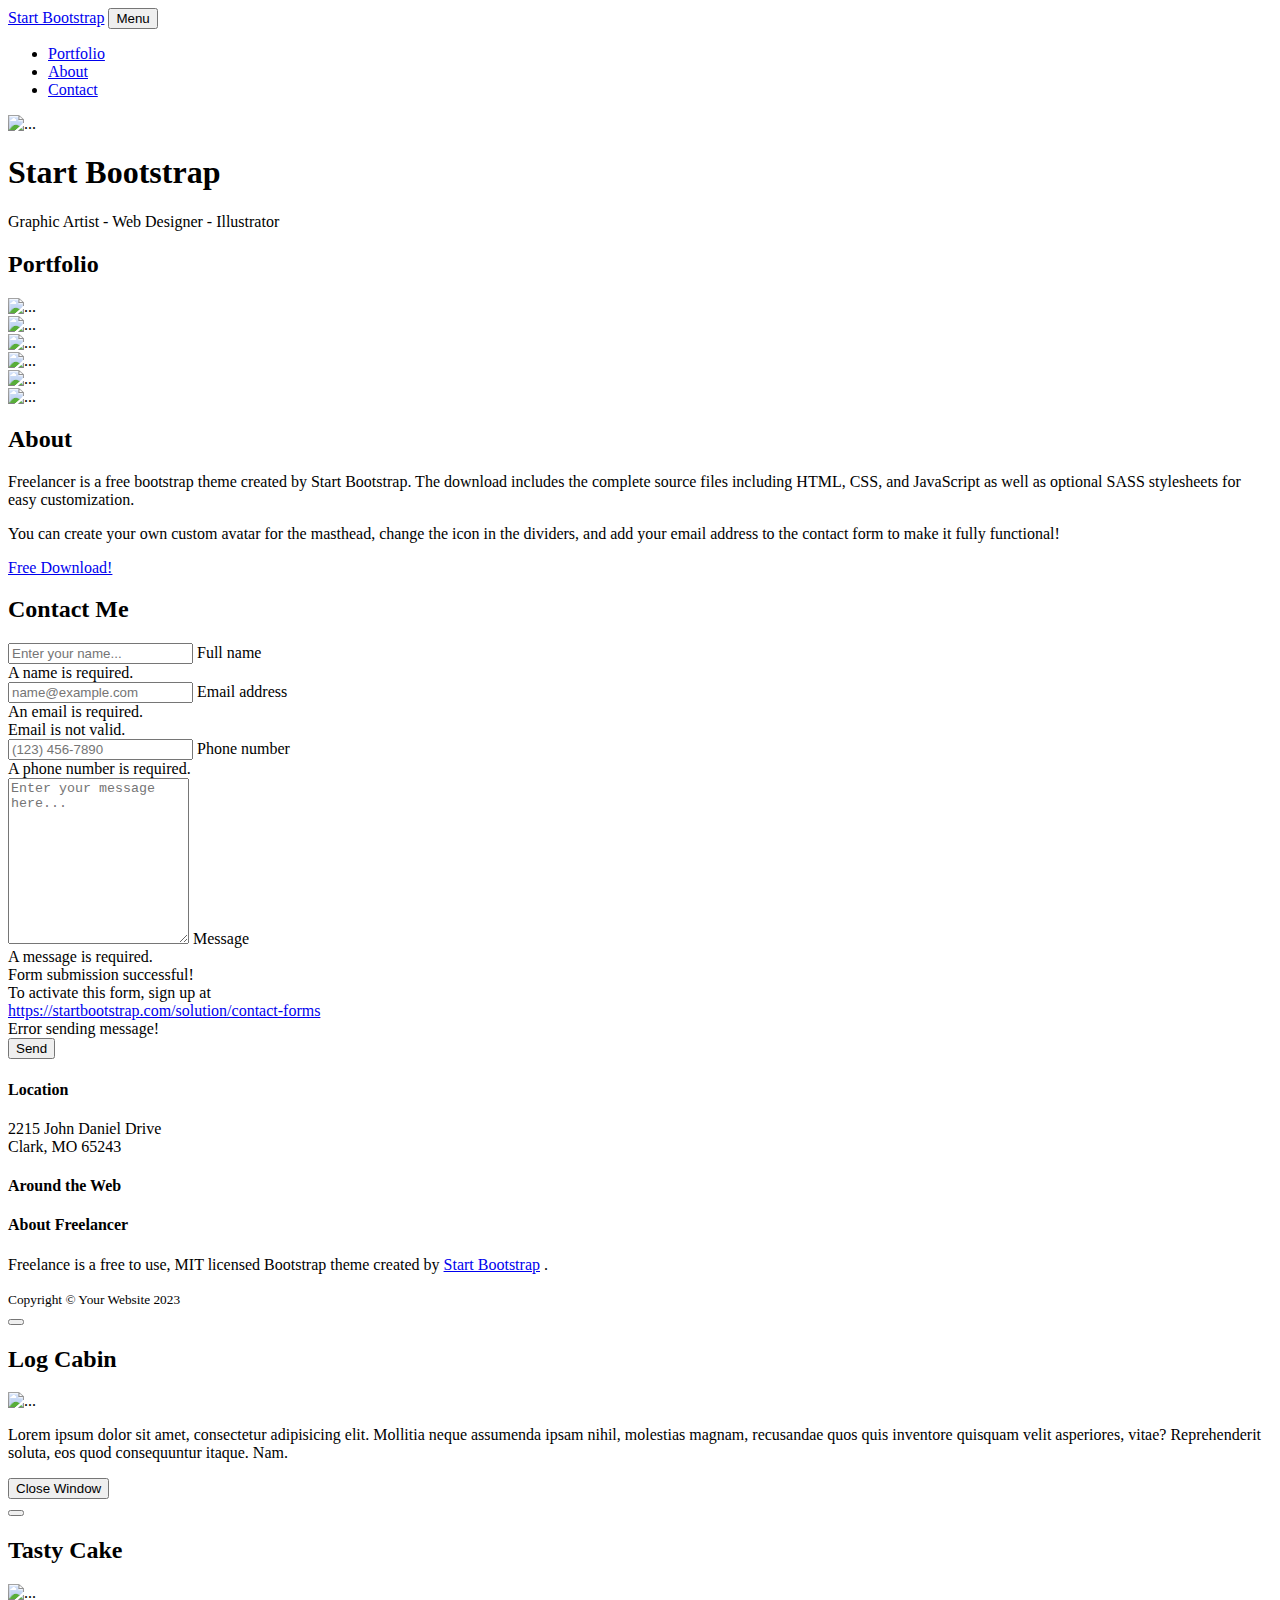
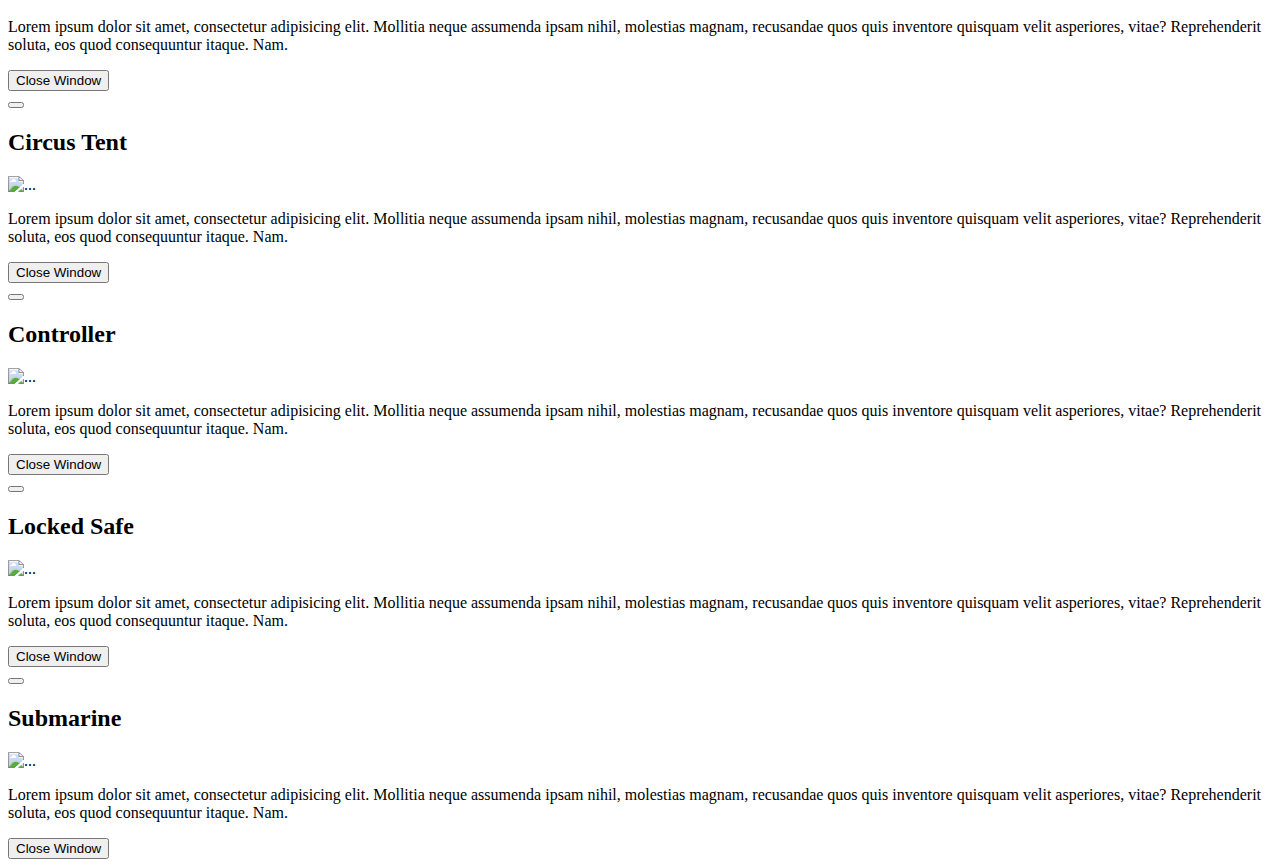
==== index.html @ 7497a69f "Add project files." ====
<!DOCTYPE html>
<html lang="en">
    <head>
        <meta charset="utf-8" />
        <meta name="viewport" content="width=device-width, initial-scale=1, shrink-to-fit=no" />
        <meta name="description" content="" />
        <meta name="author" content="" />
        <title>Freelancer - Start Bootstrap Theme</title>
        <!-- Favicon-->
        <link rel="icon" type="image/x-icon" href="assets/favicon.ico" />
        <!-- Font Awesome icons (free version)-->
        <script src="https://use.fontawesome.com/releases/v6.3.0/js/all.js" crossorigin="anonymous"></script>
        <!-- Google fonts-->
        <link href="https://fonts.googleapis.com/css?family=Montserrat:400,700" rel="stylesheet" type="text/css" />
        <link href="https://fonts.googleapis.com/css?family=Lato:400,700,400italic,700italic" rel="stylesheet" type="text/css" />
        <!-- Core theme CSS (includes Bootstrap)-->
        <link href="css/styles.css" rel="stylesheet" />
    </head>
    <body id="page-top">
        <!-- Navigation-->
        <nav class="navbar navbar-expand-lg bg-secondary text-uppercase fixed-top" id="mainNav">
            <div class="container">
                <a class="navbar-brand" href="#page-top">Start Bootstrap</a>
                <button class="navbar-toggler text-uppercase font-weight-bold bg-primary text-white rounded" type="button" data-bs-toggle="collapse" data-bs-target="#navbarResponsive" aria-controls="navbarResponsive" aria-expanded="false" aria-label="Toggle navigation">
                    Menu
                    <i class="fas fa-bars"></i>
                </button>
                <div class="collapse navbar-collapse" id="navbarResponsive">
                    <ul class="navbar-nav ms-auto">
                        <li class="nav-item mx-0 mx-lg-1"><a class="nav-link py-3 px-0 px-lg-3 rounded" href="#portfolio">Portfolio</a></li>
                        <li class="nav-item mx-0 mx-lg-1"><a class="nav-link py-3 px-0 px-lg-3 rounded" href="#about">About</a></li>
                        <li class="nav-item mx-0 mx-lg-1"><a class="nav-link py-3 px-0 px-lg-3 rounded" href="#contact">Contact</a></li>
                    </ul>
                </div>
            </div>
        </nav>
        <!-- Masthead-->
        <header class="masthead bg-primary text-white text-center">
            <div class="container d-flex align-items-center flex-column">
                <!-- Masthead Avatar Image-->
                <img class="masthead-avatar mb-5" src="assets/img/avataaars.svg" alt="..." />
                <!-- Masthead Heading-->
                <h1 class="masthead-heading text-uppercase mb-0">Start Bootstrap</h1>
                <!-- Icon Divider-->
                <div class="divider-custom divider-light">
                    <div class="divider-custom-line"></div>
                    <div class="divider-custom-icon"><i class="fas fa-star"></i></div>
                    <div class="divider-custom-line"></div>
                </div>
                <!-- Masthead Subheading-->
                <p class="masthead-subheading font-weight-light mb-0">Graphic Artist - Web Designer - Illustrator</p>
            </div>
        </header>
        <!-- Portfolio Section-->
        <section class="page-section portfolio" id="portfolio">
            <div class="container">
                <!-- Portfolio Section Heading-->
                <h2 class="page-section-heading text-center text-uppercase text-secondary mb-0">Portfolio</h2>
                <!-- Icon Divider-->
                <div class="divider-custom">
                    <div class="divider-custom-line"></div>
                    <div class="divider-custom-icon"><i class="fas fa-star"></i></div>
                    <div class="divider-custom-line"></div>
                </div>
                <!-- Portfolio Grid Items-->
                <div class="row justify-content-center">
                    <!-- Portfolio Item 1-->
                    <div class="col-md-6 col-lg-4 mb-5">
                        <div class="portfolio-item mx-auto" data-bs-toggle="modal" data-bs-target="#portfolioModal1">
                            <div class="portfolio-item-caption d-flex align-items-center justify-content-center h-100 w-100">
                                <div class="portfolio-item-caption-content text-center text-white"><i class="fas fa-plus fa-3x"></i></div>
                            </div>
                            <img class="img-fluid" src="assets/img/portfolio/cabin.png" alt="..." />
                        </div>
                    </div>
                    <!-- Portfolio Item 2-->
                    <div class="col-md-6 col-lg-4 mb-5">
                        <div class="portfolio-item mx-auto" data-bs-toggle="modal" data-bs-target="#portfolioModal2">
                            <div class="portfolio-item-caption d-flex align-items-center justify-content-center h-100 w-100">
                                <div class="portfolio-item-caption-content text-center text-white"><i class="fas fa-plus fa-3x"></i></div>
                            </div>
                            <img class="img-fluid" src="assets/img/portfolio/cake.png" alt="..." />
                        </div>
                    </div>
                    <!-- Portfolio Item 3-->
                    <div class="col-md-6 col-lg-4 mb-5">
                        <div class="portfolio-item mx-auto" data-bs-toggle="modal" data-bs-target="#portfolioModal3">
                            <div class="portfolio-item-caption d-flex align-items-center justify-content-center h-100 w-100">
                                <div class="portfolio-item-caption-content text-center text-white"><i class="fas fa-plus fa-3x"></i></div>
                            </div>
                            <img class="img-fluid" src="assets/img/portfolio/circus.png" alt="..." />
                        </div>
                    </div>
                    <!-- Portfolio Item 4-->
                    <div class="col-md-6 col-lg-4 mb-5 mb-lg-0">
                        <div class="portfolio-item mx-auto" data-bs-toggle="modal" data-bs-target="#portfolioModal4">
                            <div class="portfolio-item-caption d-flex align-items-center justify-content-center h-100 w-100">
                                <div class="portfolio-item-caption-content text-center text-white"><i class="fas fa-plus fa-3x"></i></div>
                            </div>
                            <img class="img-fluid" src="assets/img/portfolio/game.png" alt="..." />
                        </div>
                    </div>
                    <!-- Portfolio Item 5-->
                    <div class="col-md-6 col-lg-4 mb-5 mb-md-0">
                        <div class="portfolio-item mx-auto" data-bs-toggle="modal" data-bs-target="#portfolioModal5">
                            <div class="portfolio-item-caption d-flex align-items-center justify-content-center h-100 w-100">
                                <div class="portfolio-item-caption-content text-center text-white"><i class="fas fa-plus fa-3x"></i></div>
                            </div>
                            <img class="img-fluid" src="assets/img/portfolio/safe.png" alt="..." />
                        </div>
                    </div>
                    <!-- Portfolio Item 6-->
                    <div class="col-md-6 col-lg-4">
                        <div class="portfolio-item mx-auto" data-bs-toggle="modal" data-bs-target="#portfolioModal6">
                            <div class="portfolio-item-caption d-flex align-items-center justify-content-center h-100 w-100">
                                <div class="portfolio-item-caption-content text-center text-white"><i class="fas fa-plus fa-3x"></i></div>
                            </div>
                            <img class="img-fluid" src="assets/img/portfolio/submarine.png" alt="..." />
                        </div>
                    </div>
                </div>
            </div>
        </section>
        <!-- About Section-->
        <section class="page-section bg-primary text-white mb-0" id="about">
            <div class="container">
                <!-- About Section Heading-->
                <h2 class="page-section-heading text-center text-uppercase text-white">About</h2>
                <!-- Icon Divider-->
                <div class="divider-custom divider-light">
                    <div class="divider-custom-line"></div>
                    <div class="divider-custom-icon"><i class="fas fa-star"></i></div>
                    <div class="divider-custom-line"></div>
                </div>
                <!-- About Section Content-->
                <div class="row">
                    <div class="col-lg-4 ms-auto"><p class="lead">Freelancer is a free bootstrap theme created by Start Bootstrap. The download includes the complete source files including HTML, CSS, and JavaScript as well as optional SASS stylesheets for easy customization.</p></div>
                    <div class="col-lg-4 me-auto"><p class="lead">You can create your own custom avatar for the masthead, change the icon in the dividers, and add your email address to the contact form to make it fully functional!</p></div>
                </div>
                <!-- About Section Button-->
                <div class="text-center mt-4">
                    <a class="btn btn-xl btn-outline-light" href="https://startbootstrap.com/theme/freelancer/">
                        <i class="fas fa-download me-2"></i>
                        Free Download!
                    </a>
                </div>
            </div>
        </section>
        <!-- Contact Section-->
        <section class="page-section" id="contact">
            <div class="container">
                <!-- Contact Section Heading-->
                <h2 class="page-section-heading text-center text-uppercase text-secondary mb-0">Contact Me</h2>
                <!-- Icon Divider-->
                <div class="divider-custom">
                    <div class="divider-custom-line"></div>
                    <div class="divider-custom-icon"><i class="fas fa-star"></i></div>
                    <div class="divider-custom-line"></div>
                </div>
                <!-- Contact Section Form-->
                <div class="row justify-content-center">
                    <div class="col-lg-8 col-xl-7">
                        <!-- * * * * * * * * * * * * * * *-->
                        <!-- * * SB Forms Contact Form * *-->
                        <!-- * * * * * * * * * * * * * * *-->
                        <!-- This form is pre-integrated with SB Forms.-->
                        <!-- To make this form functional, sign up at-->
                        <!-- https://startbootstrap.com/solution/contact-forms-->
                        <!-- to get an API token!-->
                        <form id="contactForm" data-sb-form-api-token="API_TOKEN">
                            <!-- Name input-->
                            <div class="form-floating mb-3">
                                <input class="form-control" id="name" type="text" placeholder="Enter your name..." data-sb-validations="required" />
                                <label for="name">Full name</label>
                                <div class="invalid-feedback" data-sb-feedback="name:required">A name is required.</div>
                            </div>
                            <!-- Email address input-->
                            <div class="form-floating mb-3">
                                <input class="form-control" id="email" type="email" placeholder="name@example.com" data-sb-validations="required,email" />
                                <label for="email">Email address</label>
                                <div class="invalid-feedback" data-sb-feedback="email:required">An email is required.</div>
                                <div class="invalid-feedback" data-sb-feedback="email:email">Email is not valid.</div>
                            </div>
                            <!-- Phone number input-->
                            <div class="form-floating mb-3">
                                <input class="form-control" id="phone" type="tel" placeholder="(123) 456-7890" data-sb-validations="required" />
                                <label for="phone">Phone number</label>
                                <div class="invalid-feedback" data-sb-feedback="phone:required">A phone number is required.</div>
                            </div>
                            <!-- Message input-->
                            <div class="form-floating mb-3">
                                <textarea class="form-control" id="message" type="text" placeholder="Enter your message here..." style="height: 10rem" data-sb-validations="required"></textarea>
                                <label for="message">Message</label>
                                <div class="invalid-feedback" data-sb-feedback="message:required">A message is required.</div>
                            </div>
                            <!-- Submit success message-->
                            <!---->
                            <!-- This is what your users will see when the form-->
                            <!-- has successfully submitted-->
                            <div class="d-none" id="submitSuccessMessage">
                                <div class="text-center mb-3">
                                    <div class="fw-bolder">Form submission successful!</div>
                                    To activate this form, sign up at
                                    <br />
                                    <a href="https://startbootstrap.com/solution/contact-forms">https://startbootstrap.com/solution/contact-forms</a>
                                </div>
                            </div>
                            <!-- Submit error message-->
                            <!---->
                            <!-- This is what your users will see when there is-->
                            <!-- an error submitting the form-->
                            <div class="d-none" id="submitErrorMessage"><div class="text-center text-danger mb-3">Error sending message!</div></div>
                            <!-- Submit Button-->
                            <button class="btn btn-primary btn-xl disabled" id="submitButton" type="submit">Send</button>
                        </form>
                    </div>
                </div>
            </div>
        </section>
        <!-- Footer-->
        <footer class="footer text-center">
            <div class="container">
                <div class="row">
                    <!-- Footer Location-->
                    <div class="col-lg-4 mb-5 mb-lg-0">
                        <h4 class="text-uppercase mb-4">Location</h4>
                        <p class="lead mb-0">
                            2215 John Daniel Drive
                            <br />
                            Clark, MO 65243
                        </p>
                    </div>
                    <!-- Footer Social Icons-->
                    <div class="col-lg-4 mb-5 mb-lg-0">
                        <h4 class="text-uppercase mb-4">Around the Web</h4>
                        <a class="btn btn-outline-light btn-social mx-1" href="#!"><i class="fab fa-fw fa-facebook-f"></i></a>
                        <a class="btn btn-outline-light btn-social mx-1" href="#!"><i class="fab fa-fw fa-twitter"></i></a>
                        <a class="btn btn-outline-light btn-social mx-1" href="#!"><i class="fab fa-fw fa-linkedin-in"></i></a>
                        <a class="btn btn-outline-light btn-social mx-1" href="#!"><i class="fab fa-fw fa-dribbble"></i></a>
                    </div>
                    <!-- Footer About Text-->
                    <div class="col-lg-4">
                        <h4 class="text-uppercase mb-4">About Freelancer</h4>
                        <p class="lead mb-0">
                            Freelance is a free to use, MIT licensed Bootstrap theme created by
                            <a href="http://startbootstrap.com">Start Bootstrap</a>
                            .
                        </p>
                    </div>
                </div>
            </div>
        </footer>
        <!-- Copyright Section-->
        <div class="copyright py-4 text-center text-white">
            <div class="container"><small>Copyright &copy; Your Website 2023</small></div>
        </div>
        <!-- Portfolio Modals-->
        <!-- Portfolio Modal 1-->
        <div class="portfolio-modal modal fade" id="portfolioModal1" tabindex="-1" aria-labelledby="portfolioModal1" aria-hidden="true">
            <div class="modal-dialog modal-xl">
                <div class="modal-content">
                    <div class="modal-header border-0"><button class="btn-close" type="button" data-bs-dismiss="modal" aria-label="Close"></button></div>
                    <div class="modal-body text-center pb-5">
                        <div class="container">
                            <div class="row justify-content-center">
                                <div class="col-lg-8">
                                    <!-- Portfolio Modal - Title-->
                                    <h2 class="portfolio-modal-title text-secondary text-uppercase mb-0">Log Cabin</h2>
                                    <!-- Icon Divider-->
                                    <div class="divider-custom">
                                        <div class="divider-custom-line"></div>
                                        <div class="divider-custom-icon"><i class="fas fa-star"></i></div>
                                        <div class="divider-custom-line"></div>
                                    </div>
                                    <!-- Portfolio Modal - Image-->
                                    <img class="img-fluid rounded mb-5" src="assets/img/portfolio/cabin.png" alt="..." />
                                    <!-- Portfolio Modal - Text-->
                                    <p class="mb-4">Lorem ipsum dolor sit amet, consectetur adipisicing elit. Mollitia neque assumenda ipsam nihil, molestias magnam, recusandae quos quis inventore quisquam velit asperiores, vitae? Reprehenderit soluta, eos quod consequuntur itaque. Nam.</p>
                                    <button class="btn btn-primary" data-bs-dismiss="modal">
                                        <i class="fas fa-xmark fa-fw"></i>
                                        Close Window
                                    </button>
                                </div>
                            </div>
                        </div>
                    </div>
                </div>
            </div>
        </div>
        <!-- Portfolio Modal 2-->
        <div class="portfolio-modal modal fade" id="portfolioModal2" tabindex="-1" aria-labelledby="portfolioModal2" aria-hidden="true">
            <div class="modal-dialog modal-xl">
                <div class="modal-content">
                    <div class="modal-header border-0"><button class="btn-close" type="button" data-bs-dismiss="modal" aria-label="Close"></button></div>
                    <div class="modal-body text-center pb-5">
                        <div class="container">
                            <div class="row justify-content-center">
                                <div class="col-lg-8">
                                    <!-- Portfolio Modal - Title-->
                                    <h2 class="portfolio-modal-title text-secondary text-uppercase mb-0">Tasty Cake</h2>
                                    <!-- Icon Divider-->
                                    <div class="divider-custom">
                                        <div class="divider-custom-line"></div>
                                        <div class="divider-custom-icon"><i class="fas fa-star"></i></div>
                                        <div class="divider-custom-line"></div>
                                    </div>
                                    <!-- Portfolio Modal - Image-->
                                    <img class="img-fluid rounded mb-5" src="assets/img/portfolio/cake.png" alt="..." />
                                    <!-- Portfolio Modal - Text-->
                                    <p class="mb-4">Lorem ipsum dolor sit amet, consectetur adipisicing elit. Mollitia neque assumenda ipsam nihil, molestias magnam, recusandae quos quis inventore quisquam velit asperiores, vitae? Reprehenderit soluta, eos quod consequuntur itaque. Nam.</p>
                                    <button class="btn btn-primary" data-bs-dismiss="modal">
                                        <i class="fas fa-xmark fa-fw"></i>
                                        Close Window
                                    </button>
                                </div>
                            </div>
                        </div>
                    </div>
                </div>
            </div>
        </div>
        <!-- Portfolio Modal 3-->
        <div class="portfolio-modal modal fade" id="portfolioModal3" tabindex="-1" aria-labelledby="portfolioModal3" aria-hidden="true">
            <div class="modal-dialog modal-xl">
                <div class="modal-content">
                    <div class="modal-header border-0"><button class="btn-close" type="button" data-bs-dismiss="modal" aria-label="Close"></button></div>
                    <div class="modal-body text-center pb-5">
                        <div class="container">
                            <div class="row justify-content-center">
                                <div class="col-lg-8">
                                    <!-- Portfolio Modal - Title-->
                                    <h2 class="portfolio-modal-title text-secondary text-uppercase mb-0">Circus Tent</h2>
                                    <!-- Icon Divider-->
                                    <div class="divider-custom">
                                        <div class="divider-custom-line"></div>
                                        <div class="divider-custom-icon"><i class="fas fa-star"></i></div>
                                        <div class="divider-custom-line"></div>
                                    </div>
                                    <!-- Portfolio Modal - Image-->
                                    <img class="img-fluid rounded mb-5" src="assets/img/portfolio/circus.png" alt="..." />
                                    <!-- Portfolio Modal - Text-->
                                    <p class="mb-4">Lorem ipsum dolor sit amet, consectetur adipisicing elit. Mollitia neque assumenda ipsam nihil, molestias magnam, recusandae quos quis inventore quisquam velit asperiores, vitae? Reprehenderit soluta, eos quod consequuntur itaque. Nam.</p>
                                    <button class="btn btn-primary" data-bs-dismiss="modal">
                                        <i class="fas fa-xmark fa-fw"></i>
                                        Close Window
                                    </button>
                                </div>
                            </div>
                        </div>
                    </div>
                </div>
            </div>
        </div>
        <!-- Portfolio Modal 4-->
        <div class="portfolio-modal modal fade" id="portfolioModal4" tabindex="-1" aria-labelledby="portfolioModal4" aria-hidden="true">
            <div class="modal-dialog modal-xl">
                <div class="modal-content">
                    <div class="modal-header border-0"><button class="btn-close" type="button" data-bs-dismiss="modal" aria-label="Close"></button></div>
                    <div class="modal-body text-center pb-5">
                        <div class="container">
                            <div class="row justify-content-center">
                                <div class="col-lg-8">
                                    <!-- Portfolio Modal - Title-->
                                    <h2 class="portfolio-modal-title text-secondary text-uppercase mb-0">Controller</h2>
                                    <!-- Icon Divider-->
                                    <div class="divider-custom">
                                        <div class="divider-custom-line"></div>
                                        <div class="divider-custom-icon"><i class="fas fa-star"></i></div>
                                        <div class="divider-custom-line"></div>
                                    </div>
                                    <!-- Portfolio Modal - Image-->
                                    <img class="img-fluid rounded mb-5" src="assets/img/portfolio/game.png" alt="..." />
                                    <!-- Portfolio Modal - Text-->
                                    <p class="mb-4">Lorem ipsum dolor sit amet, consectetur adipisicing elit. Mollitia neque assumenda ipsam nihil, molestias magnam, recusandae quos quis inventore quisquam velit asperiores, vitae? Reprehenderit soluta, eos quod consequuntur itaque. Nam.</p>
                                    <button class="btn btn-primary" data-bs-dismiss="modal">
                                        <i class="fas fa-xmark fa-fw"></i>
                                        Close Window
                                    </button>
                                </div>
                            </div>
                        </div>
                    </div>
                </div>
            </div>
        </div>
        <!-- Portfolio Modal 5-->
        <div class="portfolio-modal modal fade" id="portfolioModal5" tabindex="-1" aria-labelledby="portfolioModal5" aria-hidden="true">
            <div class="modal-dialog modal-xl">
                <div class="modal-content">
                    <div class="modal-header border-0"><button class="btn-close" type="button" data-bs-dismiss="modal" aria-label="Close"></button></div>
                    <div class="modal-body text-center pb-5">
                        <div class="container">
                            <div class="row justify-content-center">
                                <div class="col-lg-8">
                                    <!-- Portfolio Modal - Title-->
                                    <h2 class="portfolio-modal-title text-secondary text-uppercase mb-0">Locked Safe</h2>
                                    <!-- Icon Divider-->
                                    <div class="divider-custom">
                                        <div class="divider-custom-line"></div>
                                        <div class="divider-custom-icon"><i class="fas fa-star"></i></div>
                                        <div class="divider-custom-line"></div>
                                    </div>
                                    <!-- Portfolio Modal - Image-->
                                    <img class="img-fluid rounded mb-5" src="assets/img/portfolio/safe.png" alt="..." />
                                    <!-- Portfolio Modal - Text-->
                                    <p class="mb-4">Lorem ipsum dolor sit amet, consectetur adipisicing elit. Mollitia neque assumenda ipsam nihil, molestias magnam, recusandae quos quis inventore quisquam velit asperiores, vitae? Reprehenderit soluta, eos quod consequuntur itaque. Nam.</p>
                                    <button class="btn btn-primary" data-bs-dismiss="modal">
                                        <i class="fas fa-xmark fa-fw"></i>
                                        Close Window
                                    </button>
                                </div>
                            </div>
                        </div>
                    </div>
                </div>
            </div>
        </div>
        <!-- Portfolio Modal 6-->
        <div class="portfolio-modal modal fade" id="portfolioModal6" tabindex="-1" aria-labelledby="portfolioModal6" aria-hidden="true">
            <div class="modal-dialog modal-xl">
                <div class="modal-content">
                    <div class="modal-header border-0"><button class="btn-close" type="button" data-bs-dismiss="modal" aria-label="Close"></button></div>
                    <div class="modal-body text-center pb-5">
                        <div class="container">
                            <div class="row justify-content-center">
                                <div class="col-lg-8">
                                    <!-- Portfolio Modal - Title-->
                                    <h2 class="portfolio-modal-title text-secondary text-uppercase mb-0">Submarine</h2>
                                    <!-- Icon Divider-->
                                    <div class="divider-custom">
                                        <div class="divider-custom-line"></div>
                                        <div class="divider-custom-icon"><i class="fas fa-star"></i></div>
                                        <div class="divider-custom-line"></div>
                                    </div>
                                    <!-- Portfolio Modal - Image-->
                                    <img class="img-fluid rounded mb-5" src="assets/img/portfolio/submarine.png" alt="..." />
                                    <!-- Portfolio Modal - Text-->
                                    <p class="mb-4">Lorem ipsum dolor sit amet, consectetur adipisicing elit. Mollitia neque assumenda ipsam nihil, molestias magnam, recusandae quos quis inventore quisquam velit asperiores, vitae? Reprehenderit soluta, eos quod consequuntur itaque. Nam.</p>
                                    <button class="btn btn-primary" data-bs-dismiss="modal">
                                        <i class="fas fa-xmark fa-fw"></i>
                                        Close Window
                                    </button>
                                </div>
                            </div>
                        </div>
                    </div>
                </div>
            </div>
        </div>
        <!-- Bootstrap core JS-->
        <script src="https://cdn.jsdelivr.net/npm/bootstrap@5.2.3/dist/js/bootstrap.bundle.min.js"></script>
        <!-- Core theme JS-->
        <script src="js/scripts.js"></script>
        <!-- * * * * * * * * * * * * * * * * * * * * * * * * * * * * * * * * * * * * * * * *-->
        <!-- * *                               SB Forms JS                               * *-->
        <!-- * * Activate your form at https://startbootstrap.com/solution/contact-forms * *-->
        <!-- * * * * * * * * * * * * * * * * * * * * * * * * * * * * * * * * * * * * * * * *-->
        <script src="https://cdn.startbootstrap.com/sb-forms-latest.js"></script>
    </body>
</html>
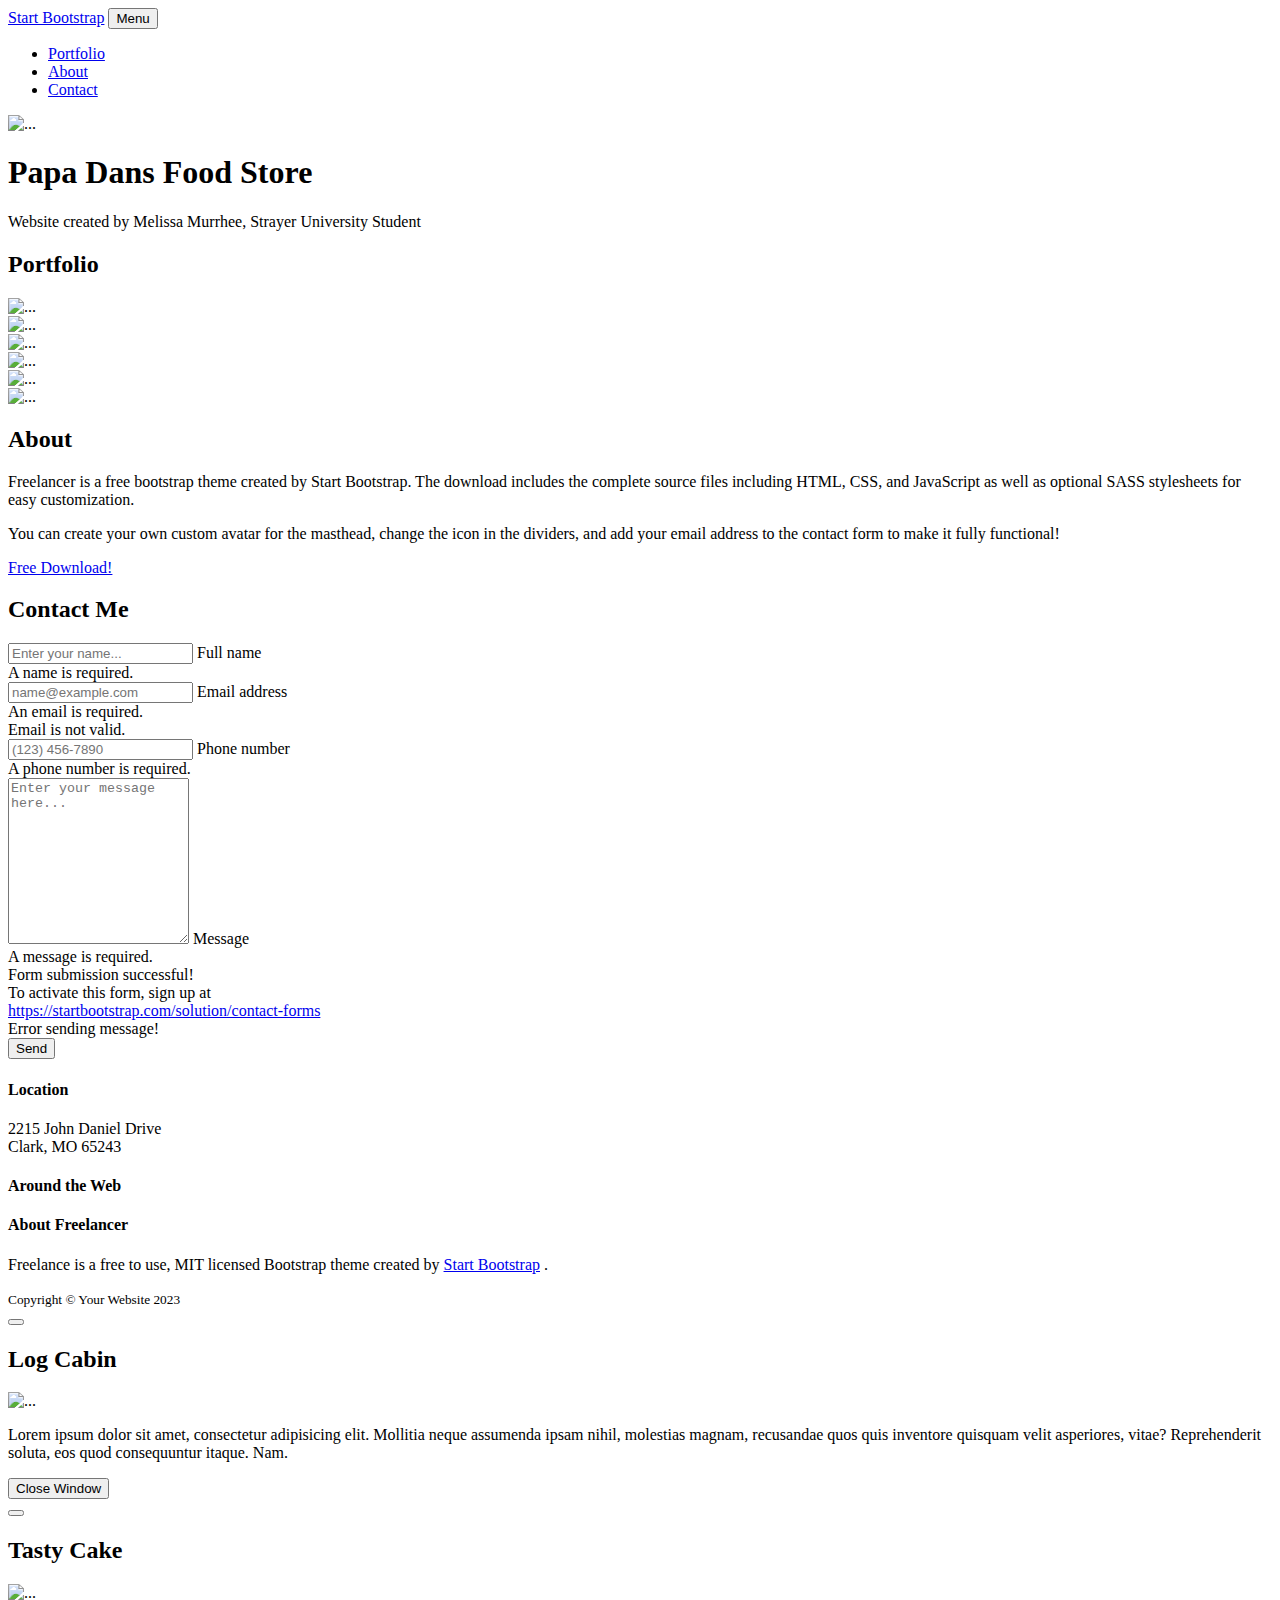
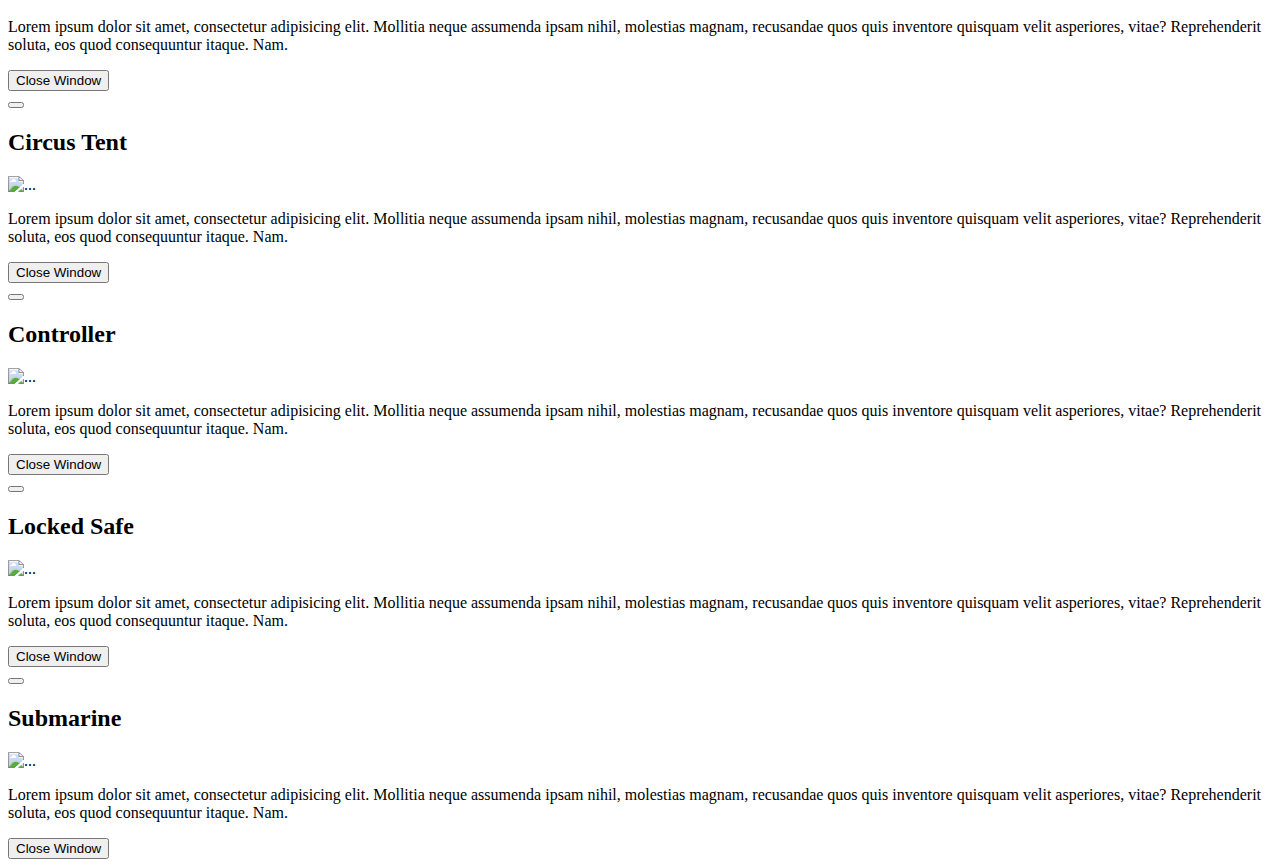
==== commit f4295ea0: "Edit title add My infor" ====
--- a/index.html
+++ b/index.html
@@ -1,6 +1,7 @@
 <!DOCTYPE html>
 <html lang="en">
     <head>
+        <!-- Melissa Murrhee, Strayer University, CIS373, October 12, 2023 -->
         <meta charset="utf-8" />
         <meta name="viewport" content="width=device-width, initial-scale=1, shrink-to-fit=no" />
         <meta name="description" content="" />
@@ -40,7 +41,7 @@
                 <!-- Masthead Avatar Image-->
                 <img class="masthead-avatar mb-5" src="assets/img/avataaars.svg" alt="..." />
                 <!-- Masthead Heading-->
-                <h1 class="masthead-heading text-uppercase mb-0">Start Bootstrap</h1>
+                <h1 class="masthead-heading text-uppercase mb-0">Papa Dans Food Store</h1>
                 <!-- Icon Divider-->
                 <div class="divider-custom divider-light">
                     <div class="divider-custom-line"></div>
@@ -48,7 +49,7 @@
                     <div class="divider-custom-line"></div>
                 </div>
                 <!-- Masthead Subheading-->
-                <p class="masthead-subheading font-weight-light mb-0">Graphic Artist - Web Designer - Illustrator</p>
+                <p class="masthead-subheading font-weight-light mb-0">Website created by Melissa Murrhee, Strayer University Student</p>
             </div>
         </header>
         <!-- Portfolio Section-->
